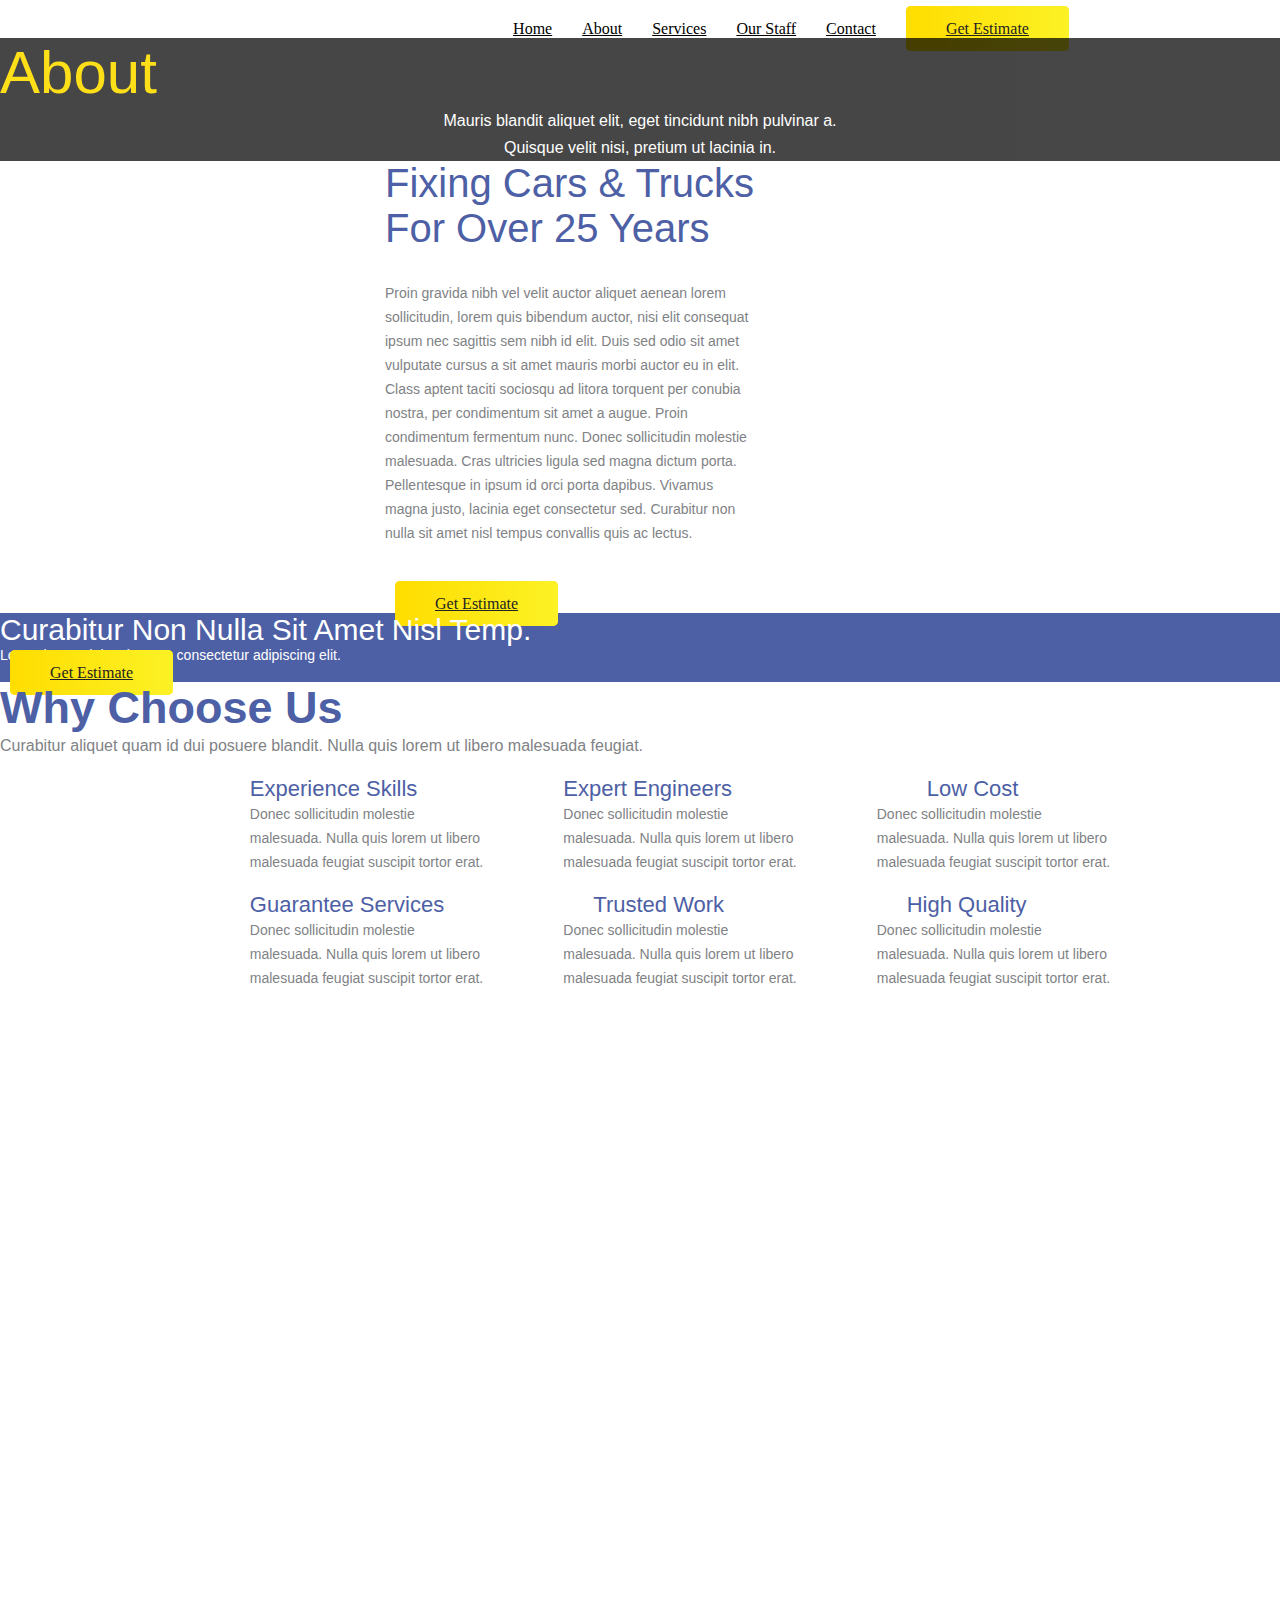
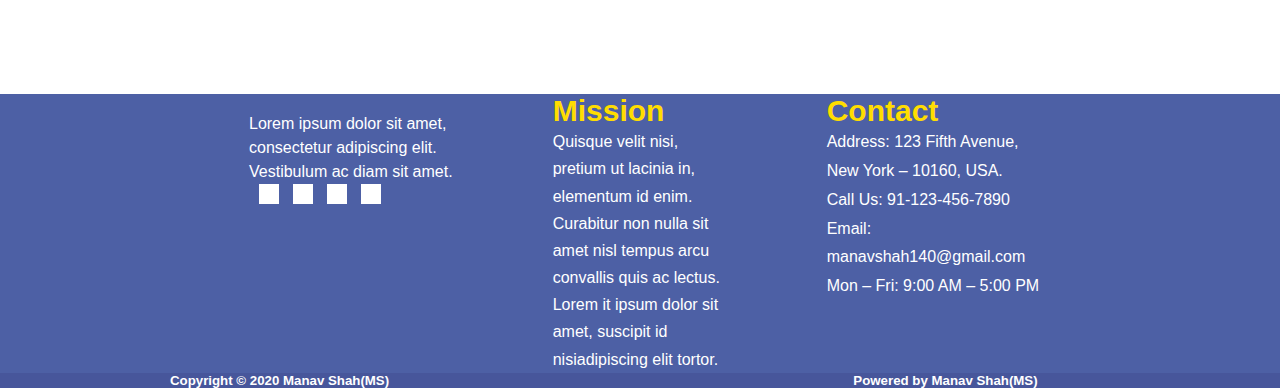
==== about.html @ 85374676 "Initial commit" ====
<!DOCTYPE html>
<html lang="en">

<head>

    <!-- important meta tags -->
    <meta charset="utf-8">
    <meta http-equiv="X-UA-Compatible" content="IE=edge">
    <meta name="viewport" content="width=device-width, initial-scale=1">

    <!-- Title -->
    <title>Home-Car Repair</title>

    <!-- Basic SEO -->
    <meta name="description" content="Creative and digital agency in Mumbai with expertise in digitalizing the hospitalization experience, digital strategy, brand design, UI design, video also making improvments in providing top class experience.">
    <meta name="keywords" content="UI, UX, Mobile App, Web Design, Web Development, Responsive website, Creative website, Video, Creative Content">

    <!-- BOOTSTRAP -->
    <link rel="stylesheet" href="./css/bootstrap/bootstrap.min.css">

    <!-- Favicon -->
    <link rel="shortcut icon" href="./images/icon/favicon.png">

    <!-- Google Fonts -->
    <link href="https://fonts.googleapis.com/css?family=Artifika&display=swap" rel="stylesheet">
    <link href="https://fonts.googleapis.com/css?family=Open+Sans:400,600,700,800&display=swap" rel="stylesheet">

    <!-- Fontawesome -->
    <link rel="stylesheet" href="css/font-awesome/css/font-awesome.min.css">

    <!--Line Icons-->
    <link rel="stylesheet" href="css/line-icons/line-icons.css">

    <!-- Owl Carousel CSS -->
    <link rel="stylesheet" href="css/owl-carousel/owl.carousel.min.css">
    <link rel="stylesheet" href="css/owl-carousel/owl.theme.default.min.css">

    <!-- Magnific Popup -->
    <link rel="stylesheet" href="css/magnific-popup/magnific-popup.min.css">

    <!-- Animate CSS -->
    <link rel="stylesheet" href="css/animate/animate.css">

    <!-- Custom CSS -->
    <link rel="stylesheet" href="css/helper-classes.css">
    <link rel="stylesheet" href="css/style.css">
    <link rel="stylesheet" href="css/about.css">
    
    <link rel="stylesheet" href="img/logo/Logo-free-img.png">
</head>
<body>
    <section id="about">
<!--HEADER SECTION-->
    <section id="header">
            <div class="header-flex m-t-30">
                <div class="header-img">
                    <img src="img/logo/Logo-free-img.png" alt="" class="img-responsive">
                </div>
                <div class="navbar">
                    <ul class="navs">
                        <li class="links"><a href="index.html">Home</a></li>
                        <li class="links"><a href="about.html">About</a></li>
                        <li class="links"><a href="service.html">Services</a></li>
                        <li class="links"><a href="our-staff.html">Our Staff</a></li>
                        <li class="links"><a href="contact.html">Contact</a></li>
                        <li class="btn-yellow"><a href="#">Get Estimate</a></li>
                    </ul>
                </div>
            </div>
    </section>
<!--/HEADER SECTION-->
    
<!--ABOUT-SHOWCASE SECTION-->
        <section id="about-showcase">
            <div class="about-showcase-wrapper">
                <div class="about-showcase-img">
                    <div class="about-showcase-overlay">
                        <div class="content-box-sm">
                            <div class="text-secondary text-center">
                                <h1>About</h1>
                            </div>
                            <p>
                                Mauris blandit aliquet elit, eget tincidunt nibh pulvinar a.
                                <br>Quisque velit nisi, pretium ut lacinia in.
                            </p>
                        </div>
                    </div>
                </div>
            </div>
        </section>
    </section>    
<!--/ABOUT-SHOWCASE SECTION-->
    
<!--ABOUT-SERVICE SECTION-->
        <section id="about-service">
            <div class="content-box">
                <div class="flex-service">
                    <div class="about-service-left">
                        <div class="text-primary">
                            <h1>Fixing Cars & Trucks <br>
                                For Over 25 Years    
                            </h1>
                        </div>    
                        <p>
                            Proin gravida nibh vel velit auctor aliquet aenean lorem sollicitudin, lorem quis bibendum auctor, nisi elit consequat ipsum nec sagittis sem nibh id elit. Duis sed odio sit amet vulputate cursus a sit amet mauris morbi auctor eu in elit. Class aptent taciti sociosqu ad litora torquent per conubia nostra, per condimentum sit amet a augue. Proin condimentum fermentum nunc. Donec sollicitudin molestie malesuada. Cras ultricies ligula sed magna dictum porta. Pellentesque in ipsum id orci porta dapibus. Vivamus magna justo, lacinia eget consectetur sed. Curabitur non nulla sit amet nisl tempus convallis quis ac lectus.
                        </p>
                        <div class="btn-yellow m-t-80">
                            <a href="">Get Estimate 
                                <i class="fa fa-angle-double-right fa-lg" aria-hidden="true"></i>
                            </a>
                        </div>
                    </div>
                    
                        <div class="about-service-right flexss">
                            <div id="about-service-wrapper">
                                <div class="about-service-img-1">
                                    <img src="img/about/about-image1-free-img.jpg" alt="" class="img-responsive">
                                </div>
                                <div class="about-service-img-2">
                                    <img src="img/about/about-image2-free-img.jpg" alt="" class="img-responsive">
                                </div>
                            </div>
                            <div class="about-service-img-r">
                                <img src="img/about/about-image3-free-img.jpg" alt="" class="img-responsive">
                            </div>
                        </div>
                    </div>
                </div>
        </section>
<!--/ABOUT-SERVICE SECTION-->
       
<!--ABOUT-MIDDLE SECTION-->
        <section id="middle">
            <div class="container">
                <div class="row">
                    <div class="content-box-sm">
                        <div class="col-md-9">
                           <div class="col-md-1">
                                <div class="middle-icon">
                                    <i class="fa fa-angellist fa-4x" aria-hidden="true"></i>
                                </div>
                           </div>
                           <div class="col-md-8">
                               <div class="middle-left m-b-50">
                                   <h3>Curabitur Non Nulla Sit Amet Nisl Temp.</h3>
                                   <p>Lorem ipsum dolor sit amet, consectetur adipiscing elit.</p>
                               </div>
                           </div>
                        </div>
                        <div class="col-md-3">
                            <div class="btn-yellow m-t-30">
                                <a href="">Get Estimate 
                                    <i class="fa fa-angle-double-right fa-lg" aria-hidden="true"></i>
                                </a>
                            </div>
                        </div>
                    </div>
                </div>
            </div>
    </section>
<!--/ABOUT-MIDDLE SECTION-->
    
<!--ABOUT CHOOSE-US SECTION-->
        <section id="about-choose-us">
            <div class="content-box-md">
                <div class="text-heading">
                    <div class="text-primary text-center">
                        <h2>Why Choose Us</h2>
                    </div>
                    <div class="text-grey text-center">
                        <p>Curabitur aliquet quam id dui posuere blandit. Nulla quis lorem ut libero malesuada feugiat.</p>
                    </div>
                </div>
                <div class="choose-us-flex m-t-50">
                    <div class="about-choose-item m-l-80">
                        <img src="img/about/fix-skills-grey-free-img.png" alt="" class="img-responsive">
                        <h3 class="text-primary">Experience Skills</h3>
                        <p>
                            Donec sollicitudin molestie <br>
                            malesuada. Nulla quis lorem ut libero <br>
                            malesuada feugiat suscipit tortor erat.
                        </p>
                    </div>
                    <div class="about-choose-item m-l-80">
                        <img src="img/about/mechanic-grey-free-img.png" alt="" class="img-responsive">
                        <h3 class="text-primary">Expert Engineers</h3>
                        <p>
                            Donec sollicitudin molestie <br>
                            malesuada. Nulla quis lorem ut libero <br>
                            malesuada feugiat suscipit tortor erat.
                        </p>
                    </div>
                    <div class="about-choose-item m-l-80">
                        <img src="img/about/wallet-grey-free-img.png" alt="" class="img-responsive">
                        <div class="m-l-50">
                            <h3 class="text-primary">Low Cost</h3>
                        </div>
                        <p>
                            Donec sollicitudin molestie <br>
                            malesuada. Nulla quis lorem ut libero <br>
                            malesuada feugiat suscipit tortor erat.
                        </p>
                    </div>
                </div>
                <div class="choose-us-flex m-t-50">
                    <div class="about-choose-item m-l-80">
                        <img src="img/about/speedometer-grey-free-img.png" alt="" class="img-responsive">
                        <h3 class="text-primary">Guarantee Services</h3>
                        <p>
                            Donec sollicitudin molestie <br>   
                            malesuada. Nulla quis lorem ut libero <br>
                            malesuada feugiat suscipit tortor erat.
                        </p>
                    </div>
                    <div class="about-choose-item m-l-80">
                        <img src="img/about/alloy-wheel-grey-free-img.png" alt="" class="img-responsive">
                        <div class="m-l-30">
                            <h3 class="text-primary">Trusted Work</h3>
                        </div>
                        <p>
                            Donec sollicitudin molestie <br>
                            malesuada. Nulla quis lorem ut libero <br>
                            malesuada feugiat suscipit tortor erat.
                        </p>
                    </div>
                    <div class="about-choose-item m-l-80">
                        <img src="img/about/air-conditioning-grey-free-img.png" alt="" class="img-responsive">
                        <div class="m-l-30">
                            <h3 class="text-primary">High Quality</h3>
                        </div>
                        <p>
                            Donec sollicitudin molestie <br>
                            malesuada. Nulla quis lorem ut libero <br>
                            malesuada feugiat suscipit tortor erat.
                        </p>
                    </div>
                </div>
            </div>
        </section>
<!--/ABOUT CHOOSE-US SECTION-->

<!--MAP SECTION-->
    <section id="map">
            <iframe src="https://www.google.com/maps/embed?pb=!1m18!1m12!1m3!1d3767.4746949965493!2d73.09042481473206!3d19.218132987006488!2m3!1f0!2f0!3f0!3m2!1i1024!2i768!4f13.1!3m3!1m2!1s0x3be79582539e23e7%3A0x74d47b9f571db8cb!2sRoyal%20College!5e0!3m2!1sen!2sin!4v1578057754498!5m2!1sen!2sin" width="100%" height="700" frameborder="0" style="border:0;" allowfullscreen=""></iframe>          
   </section>
<!--/MAP SECTION-->
    
<!--FOOTER SECTION-->
    <section id="footer">
        <div class="content-box-md">
            <div class="footer-flex">
                <div class="footer-left">
                    <div class="footer-img m-b-30">
                        <img src="img/home/Footer-Logo-free-img.png" alt="" class="img-responsive">
                    </div>
                    <p>Lorem ipsum dolor sit amet, consectetur adipiscing elit. Vestibulum ac diam sit amet.</p>
                    <div class="social-icon m-t-30">
                        <div class="icons">
                           <ul class="facebook-icon">
                               <li>
                                   <a href="">
                                       <i class="fa fa-facebook" aria-hidden="true"></i>
                                    </a>
                               </li>
                           </ul>
                        </div>
                        <div class="icons">
                            <ul class="twitter-icon">
                                <li>
                                    <a href="">
                                        <i class="fa fa-twitter" aria-hidden="true"></i>
                                    </a>
                                </li>
                            </ul>
                        </div>
                        <div class="icons">
                            <ul class="youtube-icon">
                                <li>
                                    <a href="">
                                        <i class="fa fa-youtube-play" aria-hidden="true"></i>
                                    </a>
                                </li>
                            </ul>
                        </div>
                        <div class="icons">
                            <ul class="linkedin-icon">
                                <li>
                                    <a href="">
                                        <i class="fa fa-linkedin" aria-hidden="true"></i>
                                    </a>
                                </li>
                            </ul>
                        </div>
                    </div>
                </div>
                <div class="footer-mission">
                    <div class="text-secondary m-b-30">
                        <h5>Mission</h5>
                    </div>
                    <p>Quisque velit nisi, pretium ut lacinia in, elementum id enim. Curabitur non nulla sit amet nisl tempus arcu convallis quis ac lectus. Lorem it ipsum dolor sit amet, suscipit id nisiadipiscing elit tortor.</p>
                </div>
                <div class="footer-contact">
                    <div class="text-secondary">
                        <h5>Contact</h5>
                    </div>
                    <div class="contact-details m-t-30">
                        <div class="contact-info">
                            <p>Address: 123 Fifth Avenue,</p>
                        </div>
                        <div class="contact-info">
                            <p>New York – 10160, USA.</p>
                        </div>
                        <div class="contact-info">
                            <p>Call Us: 91-123-456-7890</p>
                        </div>
                        <div class="contact-info">
                            <p>Email: manavshah140@gmail.com</p>
                        </div>
                        <div class="contact-info">
                            <p>Mon – Fri: 9:00 AM – 5:00 PM</p>
                        </div>
                    </div>
                </div>
            </div>
        </div>
    </section>
    <section id="footer-copyright">
        <div class="content-box-sm">
            <div class="grid">
                <div class="copyright-details">
                    <h5>Copyright © 2020 Manav Shah(MS)</h5>
                </div>
                <div class="copyright-name">
                    <h5>Powered by Manav Shah(MS)</h5>
                </div>
            </div>
        </div>
    </section>
<!--/FOOTER SECTION-->
    <!--JAVA SCRIPT SCRIPTS-->
    <!-- JQuery -->
    <script src="js/jquery.min.js"></script>

    <!-- Owl Carousel JS -->
    <script src="js/owl-carousel/owl.carousel.min.js"></script>

    <!-- Waypoints -->
    <script src="js/waypoints/jquery.waypoints.min.js"></script>

    <!-- Magnific Popup -->
    <script src="js/magnific-popup/jquery.magnific-popup.min.js"></script>

    <!-- Counter -->
    <script src="js/counter/jquery.counterup.min.js"></script>

    <!-- Easing -->
    <script src="js/easing/jquery.easing.1.3.min.js"></script>

    <!-- WOW JS -->
    <script src="js/wow/wow.min.js"></script>

    <!-- Custom JS -->
    <script src="js/script.js"></script>
</body>

</html>
---- css/style.css ----
/**
 * style.css
 * Contains CSS for basic static website named "White Graphics"
 */

/* =========================================
    Default Theme
    ----------------------------------------
    Fonts: Raleway & Montserrat
    ----------------------------------------
    Colors:
         #4d60a5;
		#ffdd00;
        background-color: #47569b;
		'Montserrat',sans-serif;
============================================ 
*/
/***************************************************************************************************************************************
                                                        GENERAL SECTION
***************************************************************************************************************************************/
*{
    padding: 0;
    margin: 0;
    box-sizing: border-box;
}
html,
body {
    height: 100%;
    width: 100%;
}
h1,
h2,
h3,
h4,
h5,
h6 {
    font-family:'Montserrat',sans-serif;
}
p {
    font-family: 'Montserrat', sans-serif;
    font-size: 13px;
    font-weight: 400;
    line-height: 24px;
}

a:hover,
a:focus {
    text-decoration: none;
}

section {
    background: #fff;
}
li{
    list-style-type: none;
}
.text-primary{
    font-size: 30px;
    color: #4d60a5;
    font-weight: 400;
}
.text-secondary{
    font-size: 25px;
    color: #ffdd00;
    font-weight: 200;
}
.text-grey{
    color: #808285;
}
.btn-yellow{
    display: inline-block;
}
.btn-yellow a{
    background-color: #ffdd00;
    color:#232323;
     background-size: 200% auto;
    background-image: linear-gradient(to right, #ffdd00 0%, #fcf226 51%, #ffdd00 100%);
    font-size: 16px;
    padding: 14px 40px;
    margin-left: 10px;
    border-radius: 5px;
    transition: all .3s ease-in-out;
}
.btn-yellow a:hover{
    cursor: pointer;
    background-position: right;
/*    color: #fff;*/
}
.btn-yellow a{
    color: #232323;
}

/********************************************************************************************************************************************************
                                                                SHOWCASE SECTION
********************************************************************************************************************************************************/
.showcase-left h1{
    font-size: 60px;
    font-weight: 700;
    color: #4d60a5;
    margin-bottom: 30px;
}
.showcase-left p{
    color: #232323;
    margin: 5px;
    font-size: 16px;
}

/********************************************************************************************************************************************************
                                                                MIDDLE SECTION
********************************************************************************************************************************************************/
#middle{
    background-color:  #4d60a5;
}
.middle-icon i{
    margin-top: 10px;
    color:  #ffdd00;
}
.middle-left h3{
    color: #fff;
    font-weight: 500;
    font-size: 30px;
}
.middle-left p{
    color: #fff;
    font-size: 14px;
    line-height: 1.2;
}

/********************************************************************************************************************************************************
                                                                SERVICE SECTION
********************************************************************************************************************************************************/
.text-heading p{
    color: #808285;
    font-size: 16px;
}
/*
.right-img{
    width: 100%;
    height: 100%;
    background-image: url(../img/Untitled-1.png);
}
*/
.service-item{
    overflow: hidden;
    position: relative;
/*    width: 300px;*/
    z-index: 3;
    margin: 0;
}
.flexs{
    display: flex;
}
.service-flex{
    display: flex;
}
.service-item img{
    transition: all .4s ease;
    z-index: 2;
}
.service-item-overlay{
    background: rgba(0,0,0,0.8);
    display: inline-block;
    position: absolute;
    top: 0;
    right: 0;
    left: 0;
    bottom: 0;
    cursor: pointer;
    opacity: 0;
    transition: all .4s ease;
    z-index: 1;
}
.service-overlay-details{
    position: absolute;
    width: 100%;
    top: 50%;
    transform: translateY(-50%);
}
.service-overlay-details h4{
    color: #ffdd00; 
    font-size: 20px;
    line-height: 1;
    margin: 10px 0px 0px 40px;
    text-transform: uppercase;
    transform: translateY(-20%);
    transition: all .4s ease;
}
.service-item:hover img {
    transform: scale(1.2);
}

.service-item:hover .service-item-overlay {
    opacity: 1;
}
/********************************************************************************************************************************************************
                                                                CHOOSE-US SECTION
********************************************************************************************************************************************************/
.choose-us-wrapper{
    width: 100%;
    height: 100vh;
    position: relative;
}
.choose-us-img{
    width: 100%;
    height: 100vh;
    background: url(../img/Service-rowBG-free-img.jpg);
    background-size: cover;
    background-repeat: no-repeat;
}
.choose-us-overlay{
    background: rgba(0,0,0,0.8);
    position: absolute;
    top: 0;
    left: 0;
    right: 0;
    bottom: 0;
    opacity: 1;
    transition: all .3s ease-in-out;
}
.text-white p{
    color: #fff;
}
.choose-us-title{
    color: #fff;
    padding-left: 20px;
}
.choose-us-item{
    margin-left: 200px;
}
.choose-us-items{
    margin-left: 70px;
}

.choose-us-right{
    background: rgba(255,255,255,0.88);
    display: inline-block;
    width: 320px;
    height: 520px;
    padding-top: 10px;
    margin-left: 100px;
    margin-bottom: 90px;
    transform: translateY(-10%);
}
.choose-us-right h6{
    color: #4d60a5;
    font-size: 20px;
    text-align: center;
    margin-bottom: 30px;
}

input{
    margin-left: 30px;
    padding: 10px;
    width: 80%;
}
.inputs{
    border: none;
    box-shadow: rgba(0,0,0,0.12);
    margin-top: 10px;
}
textarea{
    margin-left: 30px;
    margin-top: 15px;
    resize: none;
    border: none;
    padding: 10px;
}
.m-l-20{
    margin-left: 20px;
}

/********************************************************************************************************************************************************
                                                                CLIENT SECTION
********************************************************************************************************************************************************/
.client-desc p{
    color: #808285;
    font-size: 20px;
    line-height: 1.5;
    width: 30%;
    margin: 20px auto;
}
.client-name h6{
    font-size: 16px;
    color: #808285;
    margin: 5px;
    margin-top: 30px;
}
.client-job h6{
    font-size: 12px;
    color: #808285;
    margin: 0;
}
.client-img img{
    border-radius: 50%;
}
#map iframe{
    height: 700px;
}
#map{
    padding: 0;
    margin: 0;
}


/********************************************************************************************************************************************************
                                                                OWL_CAROUSEL SECTION
********************************************************************************************************************************************************/
.owl-carousel .owl-item img {
    display: block;
    width: 100px;
    text-align: center;
    margin: 0 auto;
}
.owl-theme .owl-dots .owl-dot span{
}

/********************************************************************************************************************************************************
                                                                FOOTER SECTION
********************************************************************************************************************************************************/
/*#47569b;*/
#footer{
    background-color:#4d60a5;
}
.footer-flex{
    display: flex;
}
.footer-left{
    transform: translateX(55%);
}
.footer-left p{
    color: #fff;
    font-size: 16px;
    width: 50%;
/*    margin-left: 30px;*/
}
.icons{
    display: inline-block;
    padding: 10px;
    color: #4d60a5;
    background-color: #fff;
    margin-left: 10px;
}
.icons ul{
    margin: 0;
}
.facebook-icon li i:hover{
    color: #3b5998;
}
.twitter-icon li i:hover{
    color: #00acee;
}
.youtube-icon li i:hover{
    color: #c4302b;
}
.linkedin-icon li i:hover{
    color:  #0e76a8;
}
.text-secondary h5{
    font-size: 30px;    
}
.footer-mission{
    width: 50%;
    margin-left: 100px;
}
.footer-contact{
    width: 25%;
    transform: translateX(-87%);
}
.footer-mission p{
    color: #fff;
    font-size: 16px;
    width: 37%;
    line-height: 1.7;
}
.contact-info p{
    color: #fff;
    font-size: 16px;
    line-height: 1.8;
}
/********************************************************************************************************************************************************
                                                                FOOTER-COPYRIGHT SECTION
********************************************************************************************************************************************************/
#footer-copyright{
    background-color: #47569b;
}
.copyright-details{
    color: #fff;
    margin-left: 170px;
    font-weight: 700;
}
.copyright-name{
    color: #fff;
    font-weight: 700;
}
.grid{
    display: grid;
    grid-template-columns: 8fr 4fr;
}

/******************************************************************************************************************************************************************
                                                                HEADER SECTION
******************************************************************************************************************************************************************/
.links a{
    color: #000;
    padding-left: 30px;
}
.navs{
    display: flex;
    margin-top: 20px;
    margin-right: 50px;
}
.navs .btn-yellow a{
    margin-left: 30px;
}
.header-flex{
    display: flex;
    justify-content: space-around
}
.nav-fixed{
    position: sticky;
    top: 0;
    left: 0;
    z-index: 9999;
    background-color: #fff;
}
---- css/about.css ----
/******************************************************************************************************************************************************************
                                                                    ABOUT-SHOWCASE SECTION
******************************************************************************************************************************************************************/
.about-showcase-wrapper{
    position: relative;
}
.about-showcase-img{
    background-image: url(../img/Service-rowBG-free-img.jpg);
    width: 100%;
    background-size: cover;
    background-repeat: no-repeat;
}
.about-showcase-overlay{
    background: rgba(0,0,0,0.8);
    opacity: 0.9;
}
#about-showcase .text-secondary h1{
    font-size: 60px;
    font-weight: bolder;
}
#about-showcase p{
    color: #fff;
    text-align: center;
    font-size: 16px;
    line-height: 1.7;
}

/******************************************************************************************************************************************************************
                                                                    ABOUT-SERVICE SECTION
******************************************************************************************************************************************************************/
#about-service .text-primary h1{
    font-size: 40px;
    font-weight: 500;
    margin-bottom: 30px;
}
#about-service p{
    color: #808285;
    font-size: 14px;
    width: 370px;
}
#about-service .btn-yellow{
    margin-top: 50px;
}
.about-service-left{
    margin-right: 120px;
}
.flexss{
    display: flex;
}
.about-service-img-r{
    padding-left: 20px;
}
.about-service-img-2{
    padding-top: 20px;
}
.flex-service{
    display: flex;
    justify-content: center;
    
}

/******************************************************************************************************************************************************************
                                                                    ABOUT-CHOOSEUS SECTION
******************************************************************************************************************************************************************/
.choose-us-flex{
    display: flex;
    justify-content: center;
}
.about-choose-item img{
    margin-left: 60px;
}
.about-choose-item p{
    color: #808285;
    font-size: 14px;
}
.about-choose-item h3{
    font-size: 22px;
} 
.m-l-80{
    margin-left: 80px;
}
.m-l-30{
    margin-left: 30px;
}
.m-r-10{
    margin-right: 10px;
}
.m-l-50{
    margin-left: 50px;
}

/******************************************************************************************************************************************************************
                                                                HEADER SECTION
******************************************************************************************************************************************************************/
.links a{
    color: #000;
    padding-left: 30px;
}
.navs{
    display: flex;
    margin-top: 20px;
    margin-right: 50px;
}
.navs .btn-yellow a{
    margin-left: 30px;
}
.header-flex{
    display: flex;
    justify-content: space-around
}
.nav-fixed{
    position: sticky;
    top: 0;
    left: 0;
    z-index: 9999;
    background-color: #fff;
}
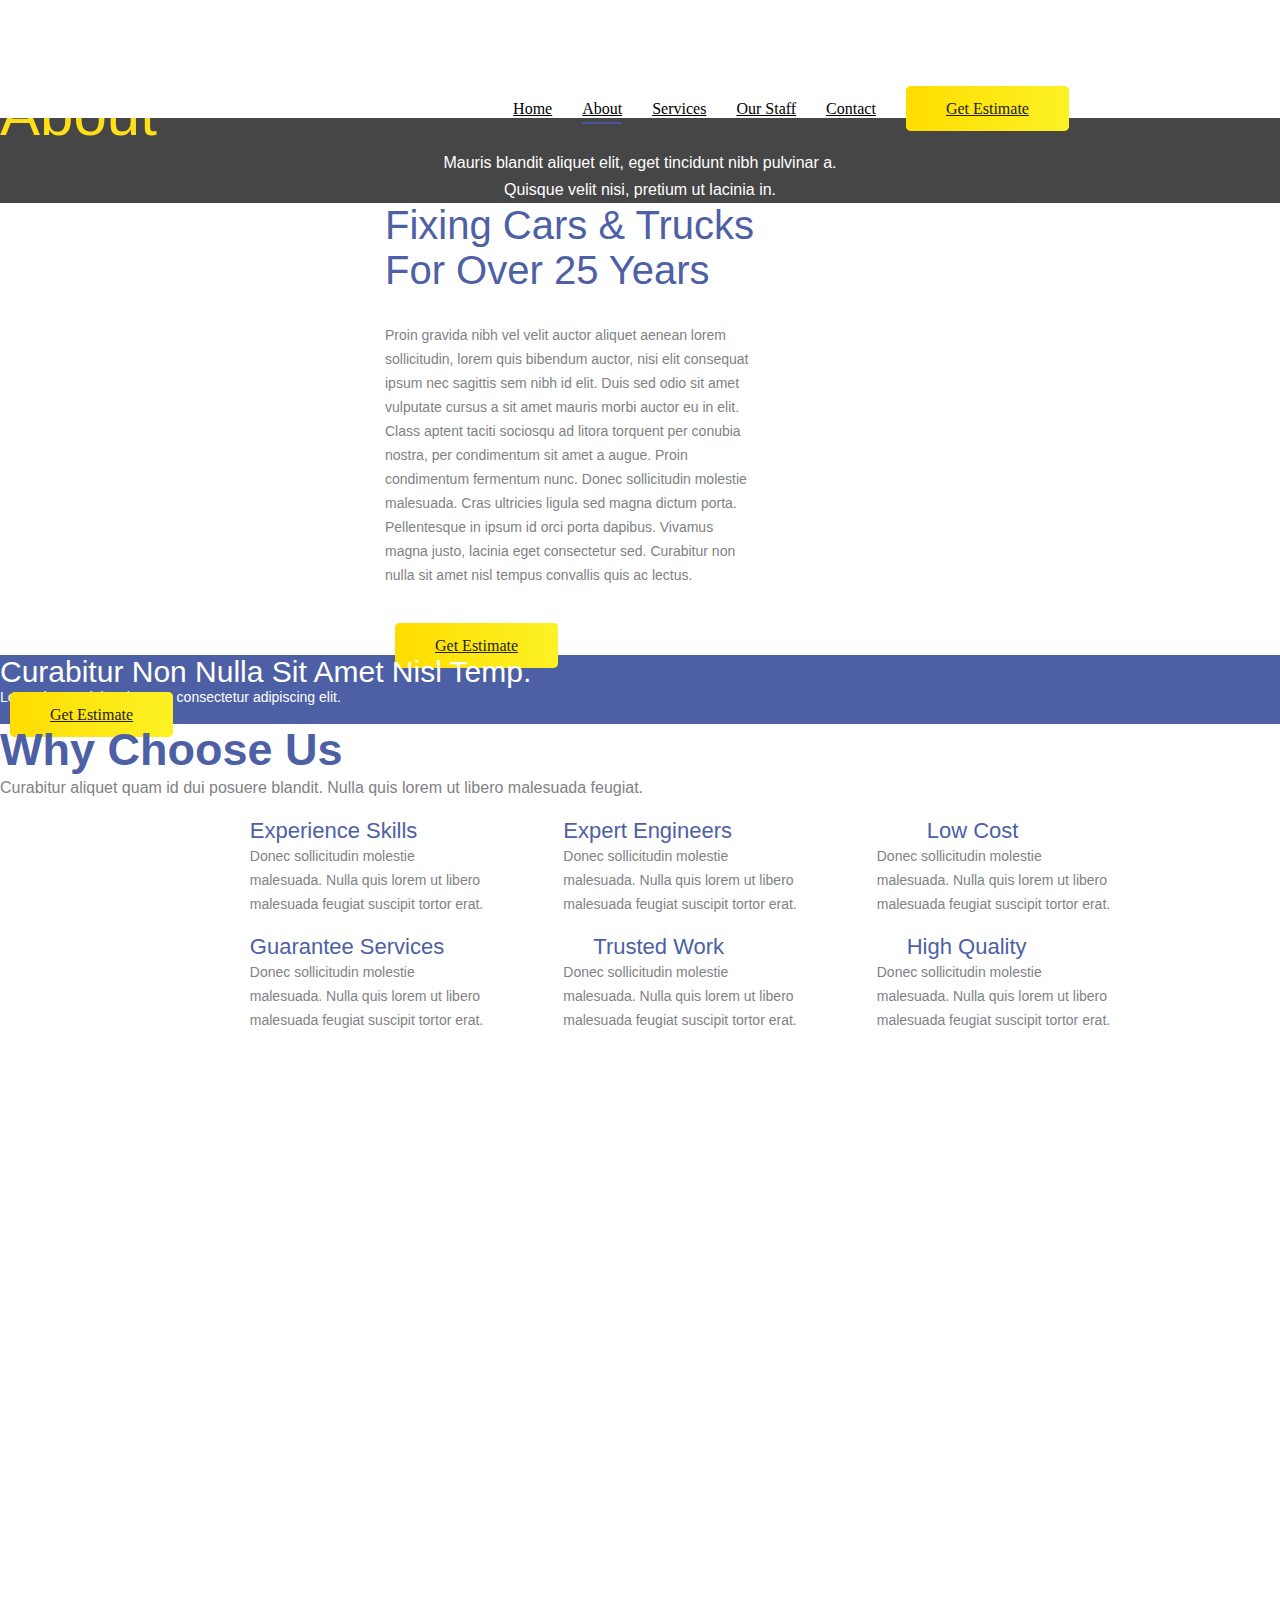
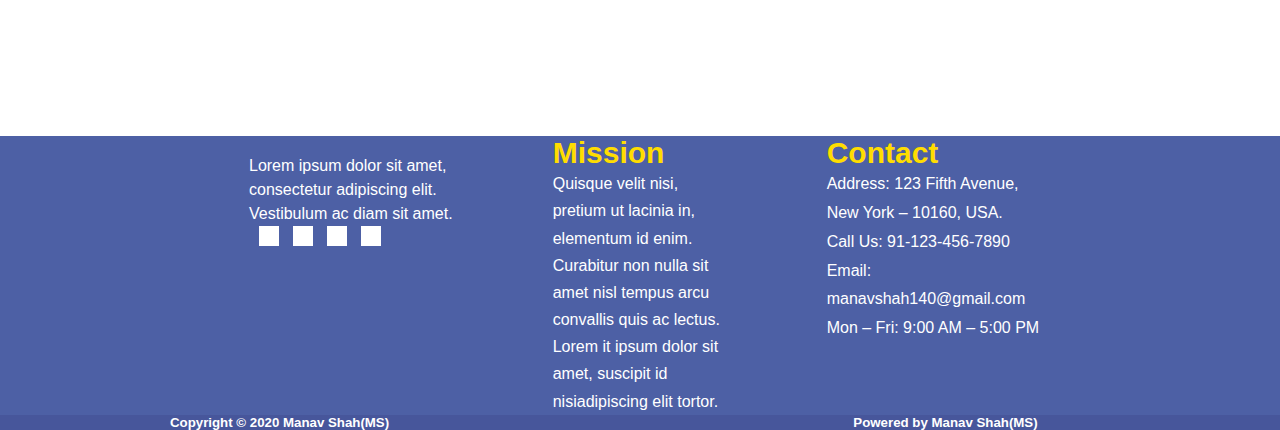
==== commit f2c04a60: "Initial commit" ====
--- a/about.html
+++ b/about.html
@@ -45,13 +45,14 @@
     <link rel="stylesheet" href="css/helper-classes.css">
     <link rel="stylesheet" href="css/style.css">
     <link rel="stylesheet" href="css/about.css">
+    <link rel="stylesheet" href="css/responsive.css">
     
     <link rel="stylesheet" href="img/logo/Logo-free-img.png">
 </head>
 <body>
-    <section id="about">
 <!--HEADER SECTION-->
     <section id="header">
+        <div class="wrapper-head">
             <div class="header-flex m-t-30">
                 <div class="header-img">
                     <img src="img/logo/Logo-free-img.png" alt="" class="img-responsive">
@@ -59,7 +60,7 @@
                 <div class="navbar">
                     <ul class="navs">
                         <li class="links"><a href="index.html">Home</a></li>
-                        <li class="links"><a href="about.html">About</a></li>
+                        <li class="links active"><a href="about.html">About</a></li>
                         <li class="links"><a href="service.html">Services</a></li>
                         <li class="links"><a href="our-staff.html">Our Staff</a></li>
                         <li class="links"><a href="contact.html">Contact</a></li>
@@ -67,6 +68,7 @@
                     </ul>
                 </div>
             </div>
+        </div>
     </section>
 <!--/HEADER SECTION-->
     
@@ -75,7 +77,7 @@
             <div class="about-showcase-wrapper">
                 <div class="about-showcase-img">
                     <div class="about-showcase-overlay">
-                        <div class="content-box-sm">
+                        <div class="content-box-lg">
                             <div class="text-secondary text-center">
                                 <h1>About</h1>
                             </div>
@@ -87,8 +89,7 @@
                     </div>
                 </div>
             </div>
-        </section>
-    </section>    
+        </section>  
 <!--/ABOUT-SHOWCASE SECTION-->
     
 <!--ABOUT-SERVICE SECTION-->
@@ -110,22 +111,21 @@
                             </a>
                         </div>
                     </div>
-                    
-                        <div class="about-service-right flexss">
-                            <div id="about-service-wrapper">
-                                <div class="about-service-img-1">
-                                    <img src="img/about/about-image1-free-img.jpg" alt="" class="img-responsive">
-                                </div>
-                                <div class="about-service-img-2">
+                    <div class="about-service-right flexss">
+                        <div id="about-service-wrapper">
+                            <div class="about-service-img-1">
+                                <img src="img/about/about-image1-free-img.jpg" alt="" class="img-responsive">
+                            </div>
+                            <div class="about-service-img-2">
                                     <img src="img/about/about-image2-free-img.jpg" alt="" class="img-responsive">
-                                </div>
                             </div>
-                            <div class="about-service-img-r">
-                                <img src="img/about/about-image3-free-img.jpg" alt="" class="img-responsive">
-                            </div>
-                        </div>
-                    </div>
-                </div>
+                        </div>
+                        <div class="about-service-img-r">
+                            <img src="img/about/about-image3-free-img.jpg" alt="" class="img-responsive">
+                        </div>
+                    </div>
+                </div>
+            </div>
         </section>
 <!--/ABOUT-SERVICE SECTION-->
        
@@ -337,6 +337,7 @@
         </div>
     </section>
 <!--/FOOTER SECTION-->
+   <a href="#home" id="back-to-top" class="back-to-top" ><i class="fa fa-angle-up"></i></a>
     <!--JAVA SCRIPT SCRIPTS-->
     <!-- JQuery -->
     <script src="js/jquery.min.js"></script>
@@ -350,6 +351,9 @@
     <!-- Magnific Popup -->
     <script src="js/magnific-popup/jquery.magnific-popup.min.js"></script>
 
+    <!--Mapify-->
+    <script src="js/mapify/jquery.mapify.js"></script>
+
     <!-- Counter -->
     <script src="js/counter/jquery.counterup.min.js"></script>
 
--- a/css/style.css
+++ b/css/style.css
@@ -74,7 +74,8 @@
     background-color: #ffdd00;
     color:#232323;
      background-size: 200% auto;
-    background-image: linear-gradient(to right, #ffdd00 0%, #fcf226 51%, #ffdd00 100%);
+    background-image: 
+        linear-gradient(to right, #ffdd00 0%, #fcf226 51%, #ffdd00 100%);
     font-size: 16px;
     padding: 14px 40px;
     margin-left: 10px;
@@ -93,6 +94,12 @@
 /********************************************************************************************************************************************************
                                                                 SHOWCASE SECTION
 ********************************************************************************************************************************************************/
+.wrapper-head{
+    position: fixed;
+    background: #fff;
+    z-index: 9999;
+    width: 100%;
+}
 .showcase-left h1{
     font-size: 60px;
     font-weight: 700;
@@ -169,6 +176,7 @@
     opacity: 0;
     transition: all .4s ease;
     z-index: 1;
+    width: 500px;
 }
 .service-overlay-details{
     position: absolute;
@@ -195,17 +203,8 @@
 /********************************************************************************************************************************************************
                                                                 CHOOSE-US SECTION
 ********************************************************************************************************************************************************/
-.choose-us-wrapper{
-    width: 100%;
-    height: 100vh;
-    position: relative;
-}
-.choose-us-img{
-    width: 100%;
-    height: 100vh;
-    background: url(../img/Service-rowBG-free-img.jpg);
-    background-size: cover;
-    background-repeat: no-repeat;
+.one-frame{
+/*    transform: translate(0,-110%);*/
 }
 .choose-us-overlay{
     background: rgba(0,0,0,0.8);
@@ -218,21 +217,19 @@
     transition: all .3s ease-in-out;
 }
 .text-white p{
-    color: #fff;
+    color: #4d60a5;
 }
 .choose-us-title{
-    color: #fff;
+    color: #000;
     padding-left: 20px;
 }
 .choose-us-item{
-    margin-left: 200px;
-}
-.choose-us-items{
     margin-left: 70px;
 }
 
 .choose-us-right{
-    background: rgba(255,255,255,0.88);
+/*    background: rgba(255,255,255,0.88);*/
+    background: #000;
     display: inline-block;
     width: 320px;
     height: 520px;
@@ -276,7 +273,7 @@
     color: #808285;
     font-size: 20px;
     line-height: 1.5;
-    width: 30%;
+    width: 80%;
     margin: 20px auto;
 }
 .client-name h6{
@@ -377,6 +374,9 @@
     font-size: 16px;
     line-height: 1.8;
 }
+.contact-details .contact-info p{
+    color: #fff;
+}
 /********************************************************************************************************************************************************
                                                                 FOOTER-COPYRIGHT SECTION
 ********************************************************************************************************************************************************/
@@ -396,16 +396,21 @@
     display: grid;
     grid-template-columns: 8fr 4fr;
 }
-
 /******************************************************************************************************************************************************************
                                                                 HEADER SECTION
 ******************************************************************************************************************************************************************/
+.header-img{
+    position: relative;
+/*    margin-left: 50px; */
+}
 .links a{
     color: #000;
-    padding-left: 30px;
+    transition: all .1s linear;
+    margin-left: 30px;
 }
 .navs{
     display: flex;
+    justify-content: space-between;
     margin-top: 20px;
     margin-right: 50px;
 }
@@ -414,42 +419,89 @@
 }
 .header-flex{
     display: flex;
-    justify-content: space-around
+    justify-content: space-around;
 }
 .nav-fixed{
     position: sticky;
     top: 0;
     left: 0;
     z-index: 9999;
-    background-color: #fff;
-}
-
-
-
-
-
-
-
-
-
-
-
-
-
-
-
-
-
-
-
-
-
-
-
-
-
-
-
-
-
-
+/*    background-color: #fff;*/
+}
+/*
+.links a:hover,
+.links a:visited{
+    color: #47569b;
+}
+*/
+
+#header ul.navs>li.active>a{
+    border-bottom: solid 2px #47569b;
+    padding-bottom: 5px;
+}
+
+.yellow-nav-top{
+/*    background: linear-gradient(to right, #ffdd00 0%, #fcf226 51%, #ffdd00 100%);*/
+/*    background: #00596A;*/
+/*    background: #232323;*/
+}
+#back-to-top{
+    background-image: linear-gradient(to right, #ffdd00 0%, #fcf226 51%, #ffdd00 100%);
+    border-radius: 5px;
+    color: #000;
+    position: fixed;
+    bottom: 50px;
+    right: 0;
+    font-size: 30px;
+    padding: 0 15px;
+    transition: all .3s ease-in;
+    animation: fadeInRight 2s 1 cubic-bezier(0.77, 0, 0.175,1);
+/*    animation: fadeOutRight 1s 1 cubic-bezier(0.77, 0, 0.175,1);*/
+}
+#back-to-top:hover{
+    background-position: right;
+}
+.burger{
+    position: absolute;
+    top: 23px;
+    right: 50px;
+    display: none;
+    flex-direction: column;
+    justify-content: space-between;
+    width: 30px;
+    height: 21px;
+    cursor: pointer;
+}
+.burger div{
+    width: 25px;
+    height: 3px;
+    background-color: #000;
+    margin: 5px;
+    transition-delay: .3s;
+    transition: all .1s linear;
+}
+.toggle .line1{
+    transform: rotate(-45deg) translate(-5px,6px);
+    transition: all .3s infinite;
+}
+.toggle .line2{
+/*    transform: rotate(-45deg translate(-5px,6px));*/
+    opacity: 0;
+    transition: all .3s infinite;
+}
+.toggle .line3{
+    transform: rotate(45deg) translate(-5px,-6px);
+    transition: all .3s infinite;
+}
+
+
+
+
+
+
+
+
+
+
+
+
--- a/css/about.css
+++ b/css/about.css
@@ -17,6 +17,7 @@
 #about-showcase .text-secondary h1{
     font-size: 60px;
     font-weight: bolder;
+    margin-top: 80px;
 }
 #about-showcase p{
     color: #fff;
@@ -60,7 +61,7 @@
 }
 
 /******************************************************************************************************************************************************************
-                                                                    ABOUT-CHOOSEUS SECTION
+                                                                    ABOUT-CHOOSE-US SECTION
 ******************************************************************************************************************************************************************/
 .choose-us-flex{
     display: flex;
@@ -89,32 +90,6 @@
     margin-left: 50px;
 }
 
-/******************************************************************************************************************************************************************
-                                                                HEADER SECTION
-******************************************************************************************************************************************************************/
-.links a{
-    color: #000;
-    padding-left: 30px;
-}
-.navs{
-    display: flex;
-    margin-top: 20px;
-    margin-right: 50px;
-}
-.navs .btn-yellow a{
-    margin-left: 30px;
-}
-.header-flex{
-    display: flex;
-    justify-content: space-around
-}
-.nav-fixed{
-    position: sticky;
-    top: 0;
-    left: 0;
-    z-index: 9999;
-    background-color: #fff;
-}
 
 
 
@@ -134,7 +109,3 @@
 
 
 
-
-
-
-
--- a/css/responsive.css
+++ b/css/responsive.css
@@ -0,0 +1,921 @@
+/**
+ * style.css
+ * Contains CSS to make site responsive i.e. mobile and tab friendly.
+ */
+
+/******************************************************************************************************************************************************************
+                                                                INDEX FILE
+******************************************************************************************************************************************************************/
+@media only screen and (min-width: 280px) and (max-width: 599px)
+{
+    body{
+        overflow-x: hidden;
+    }
+/*SHOWCASE SECTION*/
+    #showcase .showcase-left h1{
+        font-size: 40px;
+        text-align: center;
+    }
+    #showcase .btn-yellow a{
+        margin-left: 120px;
+    }
+    
+/*MIDDLE SECTION*/
+    #middle .middle-icon i{
+        margin-left: 180px;
+    }
+    #middle .middle-left h3{
+        font-size: 22px;
+        text-align: center;
+    }
+    #middle .middle-left p{
+        text-align: center;
+    }
+    #middle .m-b-50{
+        margin-bottom: 20px;
+    }
+    #middle .btn-yellow a{
+        margin-left: 120px;
+    }
+    
+/*SERVICE SECTION*/
+    #service .text-heading p{
+        font-size: 14px;
+    }
+    #service .service-flex{
+        display: block;
+    }
+    #service .service-overlay-details h4{
+        transform: translate(10%,0);    
+}
+
+/*CHOOSE-US SECTION*/
+    #choose-us .flexs{
+        display: block;
+    }
+    #choose-us .choose-us-img{
+        height: 100vh;
+    }
+    #choose-us .text-heading .text-secondary h2{
+        text-align: center;
+    }
+    #choose-us .text-heading .text-white p{
+        text-align: center;
+    }
+    #choose-us .choose-us-right{
+        padding-top: 10px;
+        margin-top: 50px; 
+        margin-bottom: 0px;
+        transform: translateY(0);
+    }
+    #choose-us .choose-us-left-img{
+        margin-left: 50px;
+    }
+    #choose-us .choose-us-item{
+        margin-left: 150px;
+        margin-top: 40px!important;
+    }
+/*FOOTER SECTION*/
+    #footer .footer-left{
+        transform: translate(0);
+        margin-left: 150px;
+    }
+    #footer .footer-left p{
+        font-size: 14px;
+    /*    margin-left: 30px;*/
+        margin-top: -1x0;
+    }
+
+    #footer .footer-mission{
+        margin-left: 150px;
+        margin-top: 50px;
+    }
+    #footer .footer-mission p{
+        width: 100%;
+        font-size: 14px;
+    }
+    #footer .footer-flex{
+        display: block;
+    }
+    #footer .footer-contact{
+        transform: translate(0);
+        width: 100%;
+        margin-left: 150px;
+        margin-top: 50px;
+/*        text-align: center;*/
+    }
+    #footer .contact-info p{
+        color: #fff;
+        font-size: 14px;
+        line-height: 1.8;
+    }
+    #footer .footer-mission .m-b-30{
+        margin-bottom: 10px!important;
+    }
+    #footer .footer-left .m-b-30{
+        margin-bottom: 10px!important;
+    }
+    #footer .footer-left .m-t-30{
+        margin-top: 10px!important;
+    }
+    #footer .footer-contact .m-t-30{
+        margin-top: 10px!important;
+    }
+/*FOOTER-COPYRIGHT SECTION*/
+    #footer-copyright .grid{
+        display: block;
+    }
+    #footer-copyright .copyright-details{
+        margin-left: 0;
+        text-align: center;
+    }
+    #footer-copyright .copyright-name{
+        text-align: center;
+    }
+}
+
+/******************************************************************************************************************************************************************
+                                                                ABOUT FILE
+******************************************************************************************************************************************************************/
+@media only screen and (min-width: 280px) and (max-width: 599px)
+{
+    body{
+        overflow-x: hidden;
+    }
+/*ABOUT-SHOWCASE SECTION*/
+    #about-showcase .text-secondary h1{
+        font-size: 50px;
+    }
+    #about-showcase p{
+        font-size: 14px;
+    }
+/*ABOUT-SERVICE SECTION*/
+    #about-service .flex-service{
+        display: block;
+    }
+    .about-service-left{
+        margin:0 0 50px 30px;
+    }
+    #about-service p{
+        width: 100%;
+    }
+    #about-service .m-t-80{
+        margin-top: 30px!important;
+    }
+    #about-service .about-service-right img{
+        width: 200px;
+        margin-left: 30px;
+    }
+    #about-service .about-service-right .about-service-img-r img{
+        width: 202px;
+        margin-left: 0;
+    }
+/*ABOUT-CHOOSE-US SECTION*/
+    #about-choose-us .choose-us-flex{
+        display: block;
+    }
+    #about-choose-us .about-choose-item{
+        margin: 50px 0 0 160px;
+    }
+}
+
+/******************************************************************************************************************************************************************
+                                                                SERVICE FILE
+******************************************************************************************************************************************************************/
+@media only screen and (min-width: 280px) and (max-width: 599px)
+{
+/*SERVICES SECTION*/
+    #services .services-flex{
+        display: block;
+    }
+    #services .services-item{
+        transform: translateX(10%);
+    }
+}
+
+/******************************************************************************************************************************************************************
+                                                                OUR-STAFF FILE
+******************************************************************************************************************************************************************/
+@media only screen and (min-width: 280px) and (max-width: 599px)
+{
+/*STAFF-INFO*/
+    #staff-info .staff-info-flex{
+        display: block;
+        margin-left: 50px;
+    }
+    #staff-info .staff-info-right .m-l-80{
+        margin-left: 0!important;
+    }
+    #staff-info .staff-info-right .staff-info-img img{
+        width: 400px;
+    }
+/*TEAM SECTION*/
+    #team .team-flex{
+        display: block;
+        margin-left: 80px;
+    }
+    #team .text-heading p{
+        font-size: 16px;
+        margin-left: 15px;
+    }
+}
+
+/******************************************************************************************************************************************************************
+                                                                CONTACT FILE
+******************************************************************************************************************************************************************/
+@media only screen and (min-width: 280px) and (max-width: 599px)
+{
+/*CONTACT SECTION*/
+    #contact .contact-flex{
+        display: block;
+    }
+    #contact .contact-left{
+        margin: 0 0 0 60px;
+    }
+    #contact .contact-right{
+        margin-left: 60px;
+        margin-top: 50px!important;
+    }
+}
+
+/******************************************************************************************************************************************************************
+                                                                NAVBAR
+******************************************************************************************************************************************************************/
+@media only screen and (max-width: 768px)
+{    
+    .navbar-links{
+        display: none;
+        width: 100%;
+    }
+    .navbar{
+        flex-direction: column;
+        align-items: flex-start;
+    }
+    .navbar-links ul{
+        width: 100%;
+        flex-direction: column;
+    }
+    #header ul.navs>li.active>a{
+        border-bottom: none;
+        padding-bottom: 0;
+    }
+    .navbar-links .btn-yellow{
+        display: none;
+    }
+    .navbar-links li{
+        text-align: center;
+/*        padding: 5px;*/
+    }
+    .navbar-links li a{
+        font-size: 20px;
+        font-weight: 500;
+        padding: 10px;
+    }
+    .navbar-links li a:active,
+    .navbar-links li a:hover{
+        color: #47569b;
+    }
+    .navbar-links.active{
+        display: flex;
+    }
+    .burger{
+        display: block;
+    }
+}
+
+ 
+
+
+
+
+
+/******************************************************************************************************************************************************************
+                                                                INDEX FILE
+******************************************************************************************************************************************************************/
+@media only screen and (min-width: 600px) and (max-width: 990px)
+{
+    body{
+        overflow-x: hidden;
+    }
+/*SHOWCASE SECTION*/
+    #showcase .showcase-left h1{
+        font-size: 50px;
+    }
+    #showcase .btn-yellow a{
+        margin-left: 0px;
+    }
+    
+/*MIDDLE SECTION*/
+    #middle .middle-icon i{
+        margin-left: 270px;
+    }
+    #middle .middle-left h3{
+        font-size: 25px;
+        text-align: center;
+    }
+    #middle .middle-left p{
+        text-align: center;
+    }
+    #middle .m-b-50{
+        margin-bottom: 20px;
+    }
+    #middle .btn-yellow a{
+        margin-left: 220px;
+    }
+    
+/*SERVICE SECTION*/
+    #service .text-heading p{
+        font-size: 16px;
+    }
+    #service .service-flex{
+        display: block;
+    }
+    #service .service-overlay-details h4{
+        transform: translate(10%,0);    
+    }
+    #service .service-item img{
+        width: 650px;
+    }
+/*CHOOSE-US SECTION*/
+    #choose-us .flexs{
+        display: block;
+    }
+    #choose-us .choose-us-img{
+        height: 100vh;
+    }
+    #choose-us .text-heading .text-secondary h2{
+        text-align: center;
+    }
+    #choose-us .text-heading .text-white p{
+        text-align: center;
+    }
+    #choose-us .choose-us-right{
+        padding-top: 10px;
+        margin-top: 50px; 
+        margin-bottom: 0px;
+        transform: translateY(0);
+    }
+    #choose-us .choose-us-left-img{
+        margin-left: 50px;
+    }
+    #choose-us .choose-us-item{
+        margin-left: 150px;
+        margin-top: 40px!important;
+    }
+/*FOOTER SECTION*/
+    #footer .footer-left{
+        transform: translate(0);
+        margin-left: 150px;
+    }
+    #footer .footer-left p{
+        font-size: 16px;
+    /*    margin-left: 30px;*/
+        margin-top: -1x0;
+    }
+
+    #footer .footer-mission{
+        margin-left: 150px;
+        margin-top: 50px;
+    }
+    #footer .footer-mission p{
+        width: 100%;
+        font-size: 16px;
+    }
+    #footer .footer-flex{
+        display: block;
+    }
+    #footer .footer-contact{
+        transform: translate(0);
+        width: 100%;
+        margin-left: 150px;
+        margin-top: 50px;
+/*        text-align: center;*/
+    }
+    #footer .contact-info p{
+        color: #fff;
+        font-size: 16px;
+        line-height: 1.8;
+    }
+    #footer .footer-mission .m-b-30{
+        margin-bottom: 10px!important;
+    }
+    #footer .footer-left .m-b-30{
+        margin-bottom: 10px!important;
+    }
+    #footer .footer-left .m-t-30{
+        margin-top: 10px!important;
+    }
+    #footer .footer-contact .m-t-30{
+        margin-top: 10px!important;
+    }
+/*FOOTER-COPYRIGHT SECTION*/
+    #footer-copyright .grid{
+        display: block;
+    }
+    #footer-copyright .copyright-details{
+        margin-left: 0;
+        text-align: center;
+    }
+    #footer-copyright .copyright-name{
+        text-align: center;
+    }
+}
+
+/******************************************************************************************************************************************************************
+                                                                ABOUT FILE
+******************************************************************************************************************************************************************/
+@media only screen and (min-width: 600px) and (max-width: 990px)
+{
+    body{
+        overflow-x: hidden;
+    }
+/*ABOUT-SHOWCASE SECTION*/
+    #about-showcase .text-secondary h1{
+        font-size: 55px;
+    }
+    #about-showcase p{
+        font-size: 16px;
+    }
+/*ABOUT-SERVICE SECTION*/
+    #about-service .flex-service{
+        display: block;
+    }
+    .about-service-left{
+        margin:0 0 50px 30px;
+    }
+    #about-service p{
+        width: 100%;
+    }
+    #about-service .m-t-80{
+        margin-top: 30px!important;
+    }
+    #about-service .about-service-right img{
+        width: 200px;
+        margin-left: 30px;
+    }
+    #about-service .about-service-right .about-service-img-r img{
+        width: 202px;
+        margin-left: 0;
+    }
+/*ABOUT-CHOOSE-US SECTION*/
+    #about-choose-us .choose-us-flex{
+        display: block;
+    }
+    #about-choose-us .about-choose-item{
+        margin: 50px 0 0 160px;
+    }
+}
+
+/******************************************************************************************************************************************************************
+                                                                SERVICE FILE
+******************************************************************************************************************************************************************/
+@media only screen and (min-width: 600px) and (max-width: 990px)
+{
+/*SERVICES SECTION*/
+    #services .services-flex{
+        display: block;
+    }
+    #services .services-item{
+        transform: translateX(10%);
+    }
+}
+
+/******************************************************************************************************************************************************************
+                                                                OUR-STAFF FILE
+******************************************************************************************************************************************************************/
+@media only screen and (min-width: 600px) and (max-width: 990px)
+{
+/*STAFF-INFO*/
+    #staff-info .staff-info-flex{
+        display: block;
+        margin-left: 50px;
+    }
+    #staff-info .staff-info-right .m-l-80{
+        margin-left: 0!important;
+    }
+    #staff-info .staff-info-right .staff-info-img img{
+        width: 400px;
+    }
+/*TEAM SECTION*/
+    #team .team-flex{
+        display: block;
+        margin-left: 80px;
+    }
+    #team .text-heading p{
+        font-size: 16px;
+        margin-left: 15px;
+    }
+}
+
+/******************************************************************************************************************************************************************
+                                                                CONTACT FILE
+******************************************************************************************************************************************************************/
+@media only screen and (min-width: 600px) and (max-width: 990px)
+{
+/*CONTACT SECTION*/
+    #contact .contact-flex{
+        display: block;
+    }
+    #contact .contact-left{
+        margin: 0 0 0 60px;
+    }
+    #contact .contact-right{
+        margin-left: 60px;
+        margin-top: 50px!important;
+    }
+}
+
+/******************************************************************************************************************************************************************
+                                                                NAVBAR
+******************************************************************************************************************************************************************/
+@media only screen and (max-width: 850px)
+{    
+    .navbar-links{
+        display: none;
+        width: 100%;
+    }
+    .navbar{
+        flex-direction: column;
+        align-items: flex-start;
+    }
+    .navbar-links ul{
+        width: 100%;
+        flex-direction: column;
+    }
+    #header ul.navs>li.active>a{
+        border-bottom: none;
+        padding-bottom: 0;
+    }
+    .navbar-links .btn-yellow{
+        display: none;
+    }
+    .navbar-links li{
+        text-align: center;
+/*        padding: 5px;*/
+    }
+    .navbar-links li a{
+        font-size: 20px;
+        font-weight: 500;
+        padding: 10px;
+    }
+    .navbar-links li a:active,
+    .navbar-links li a:hover{
+        color: #47569b;
+    }
+    .navbar-links.active{
+        display: flex;
+    }
+    .burger{
+        display: block;
+    }
+}
+
+ 
+
+
+
+
+
+
+
+
+
+
+
+
+
+
+
+
+
+
+
+
+
+
+
+
+
+
+
+
+
+
+
+
+
+
+
+
+
+
+
+
+
+
+
+
+
+
+
+
+
+
+
+
+
+
+
+
+
+
+
+
+
+
+
+
+
+
+
+
+
+
+
+
+
+
+
+
+
+
+
+
+
+
+
+
+
+
+
+
+
+
+
+
+
+
+
+
+
+
+
+
+
+
+
+
+
+
+
+
+
+
+
+
+
+
+
+
+
+
+
+
+
+
+
+
+
+
+
+
+
+
+
+
+
+
+
+
+
+
+
+
+
+
+
+
+
+
+
+
+
+
+
+
+
+
+
+
+
+
+
+
+
+
+
+
+
+
+
+
+
+
+
+
+
+
+
+
+
+
+
+
+
+
+
+
+
+
+
+
+
+
+
+
+
+
+
+
+
+
+
+
+
+
+
+
+
+
+
+
+
+
+
+
+
+
+
+
+
+
+
+
+
+
+
+
+
+
+
+
+
+
+
+
+
+
+
+
+
+
+
+
+
+
+
+
+
+
+
+
+
+
+
+
+
+
+
+
+
+
+
+
+
+
+
+
+
+
+
+
+
+
+
+
+
+
+
+
+
+
+
+
+
+
+
+
+
+
+
+
+
+
+
+
+
+
+
+
+
+
+
+
+
+
+
+
+
+
+
+
+
+
+
+
+
+
+
+
+
+
+
+
+
+
+
+
+
+
+
+
+
+
+
+
+
+
+
+
+
+
+
+
+
+
+
+
+
+
+
+
